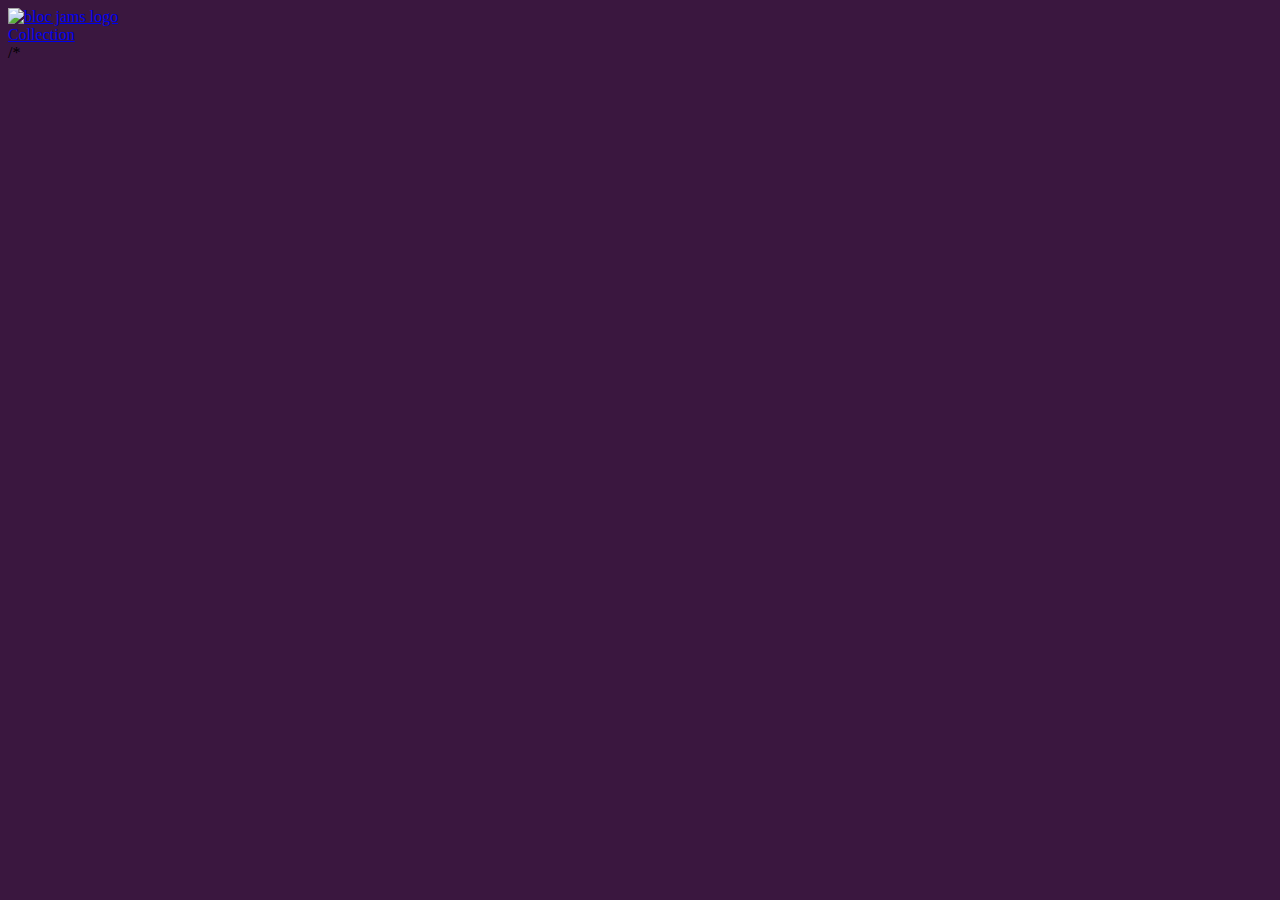
==== app/index.html @ 5c323397 "Chapter-3-routing committed" ====
<!DOCTYPE html>
<html ng-app="blocJams">

        <title>Bloc Jams</title>
        <meta name="viewport" content="width=device-width, initial-scale=1">
        <link rel="stylesheet" type="text/css" href="http://fonts.googleapis.com/css?family=Open+Sans:400,800,600,700,300">
        <link rel="stylesheet" type="text/css" href="http://code.ionicframework.com/ionicons/2.0.1/css/ionicons.min.css">
        <link rel="stylesheet" type="text/css" href="styles/normalize.css">
        <link rel="stylesheet" type="text/css" href="styles/main.css">
        <link rel="stylesheet" type="text/css" href="styles/landing.css">
    </head>
    <body class="landing">
        <nav class="navbar">
            <a href="index.html" class="logo">
                <img src="assets/images/bloc_jams_logo.png" alt="bloc jams logo">
            </a>
            <div class="links-container">
                <a href="collection.html" class="navbar-link">Collection</a>
            </div>
        </nav>
        <ui-view></ui-view>
/*
        <script src="https://ajax.googleapis.com/ajax/libs/angularjs/1.6.4/angular.min.js"></script>
        <script src="https://cdnjs.cloudflare.com/ajax/libs/angular-ui-router/0.4.2/angular-ui-router.min.js"></script>
        <script src="scripts/app.js"></script>
    </body>
</html>
---- app/styles/landing.css ----
body.landing {
    background-color: rgb(58,23,63);
}

.hero-content {
    position: relative;
    min-height: 600px;
    background-image: url(../assets/images/bloc_jams_bg.jpg);
    background-repeat: no-repeat;
    background-position: center center;
    background-size: cover;
}

.hero-content .hero-title {
    position: absolute;
    top: 40%;
    -webkit-transform: translateY(-50%);
    -moz-transform: translateY(-50%);
    transform: translateY(-50%);
    width: 100%;
    text-align: center;
    font-size: 4rem;
    font-weight: 300;
    text-transform: uppercase;
    letter-spacing: 0.5rem;
    text-shadow: 1px 1px 0px rgb(58,23,63);
}

.selling-points {
    position: relative;
}

.point {
    position: relative;
    padding: 2rem;
    text-align: center;
    opacity: 1;
    -webkit-transform: scaleX(0.9) translateY(3rem);
    -moz-transform: scaleX(0.9) translateY(3rem);
    transform: scaleX(0.9) translateY(3rem);
/*    -webkit-transition: all 0.25s ease-in-out;
    -moz-transition: all 0.25s ease-in-out;
    transition: all 0.25s ease-in-out;
    -webkit-transition-delay: 0.2s;
    -moz-transition-delay: 0.2s;
    transition-delay: 0.2s;
*/    
}

.point .point-title {
    font-size: 1.25rem;
}

.ion-music-note,
.ion-radio-waves,
.ion-iphone {
    color: rgb(233,50,117);
    font-size: 5rem;
}
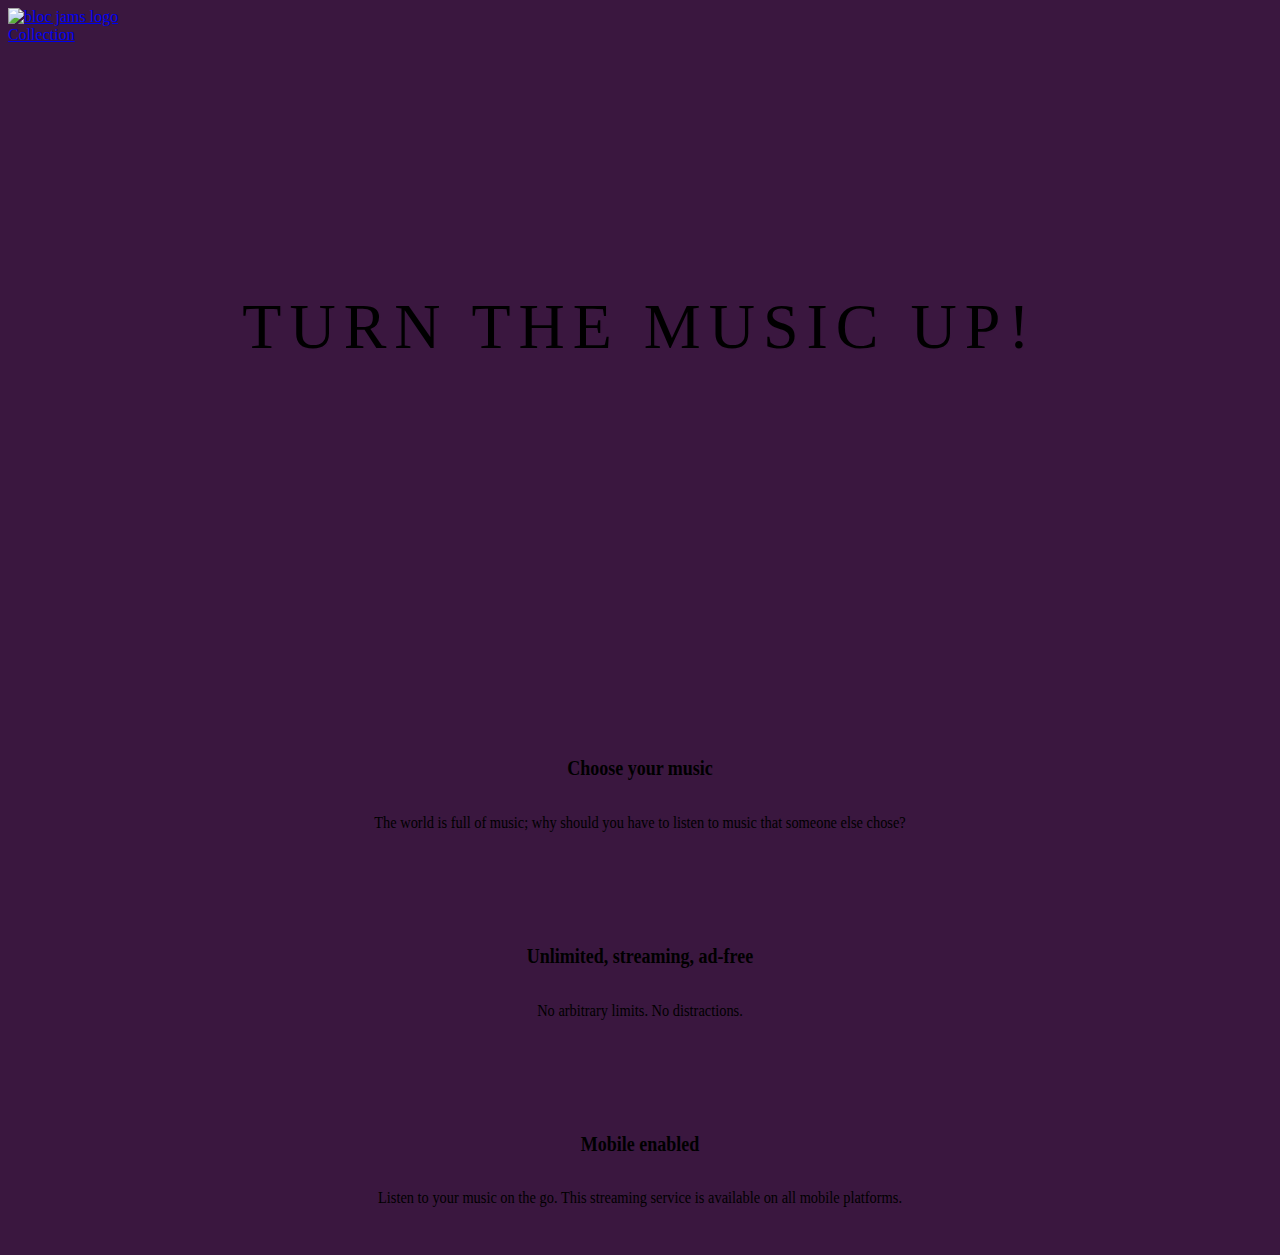
==== commit 03a9f54f: "chapter-3-routing complted part 2" ====
--- a/app/index.html
+++ b/app/index.html
@@ -18,8 +18,29 @@
                 <a href="collection.html" class="navbar-link">Collection</a>
             </div>
         </nav>
+
+        <section class="hero-content">
+            <h1 class="hero-title">Turn the music up!</h1>
+        </section>
+
+        <section class="selling-points container clearfix">
+            <div class="point column third">
+                <span class="ion-music-note"></span>
+                <h5 class="point-title">Choose your music</h5>
+                <p class="point-description">The world is full of music; why should you have to listen to music that someone else chose?</p>
+            </div>
+            <div class="point column third">
+                <span class="ion-radio-waves"></span>
+                <h5 class="point-title">Unlimited, streaming, ad-free</h5>
+                <p class="point-description">No arbitrary limits. No distractions.</p>
+            </div>
+            <div class="point column third">
+                <span class="ion-iphone"></span>
+                <h5 class="point-title">Mobile enabled</h5>
+                <p class="point-description">Listen to your music on the go. This streaming service is available on all mobile platforms.</p>
+            </div>
+        </section>
         <ui-view></ui-view>
-/*
         <script src="https://ajax.googleapis.com/ajax/libs/angularjs/1.6.4/angular.min.js"></script>
         <script src="https://cdnjs.cloudflare.com/ajax/libs/angular-ui-router/0.4.2/angular-ui-router.min.js"></script>
         <script src="scripts/app.js"></script>
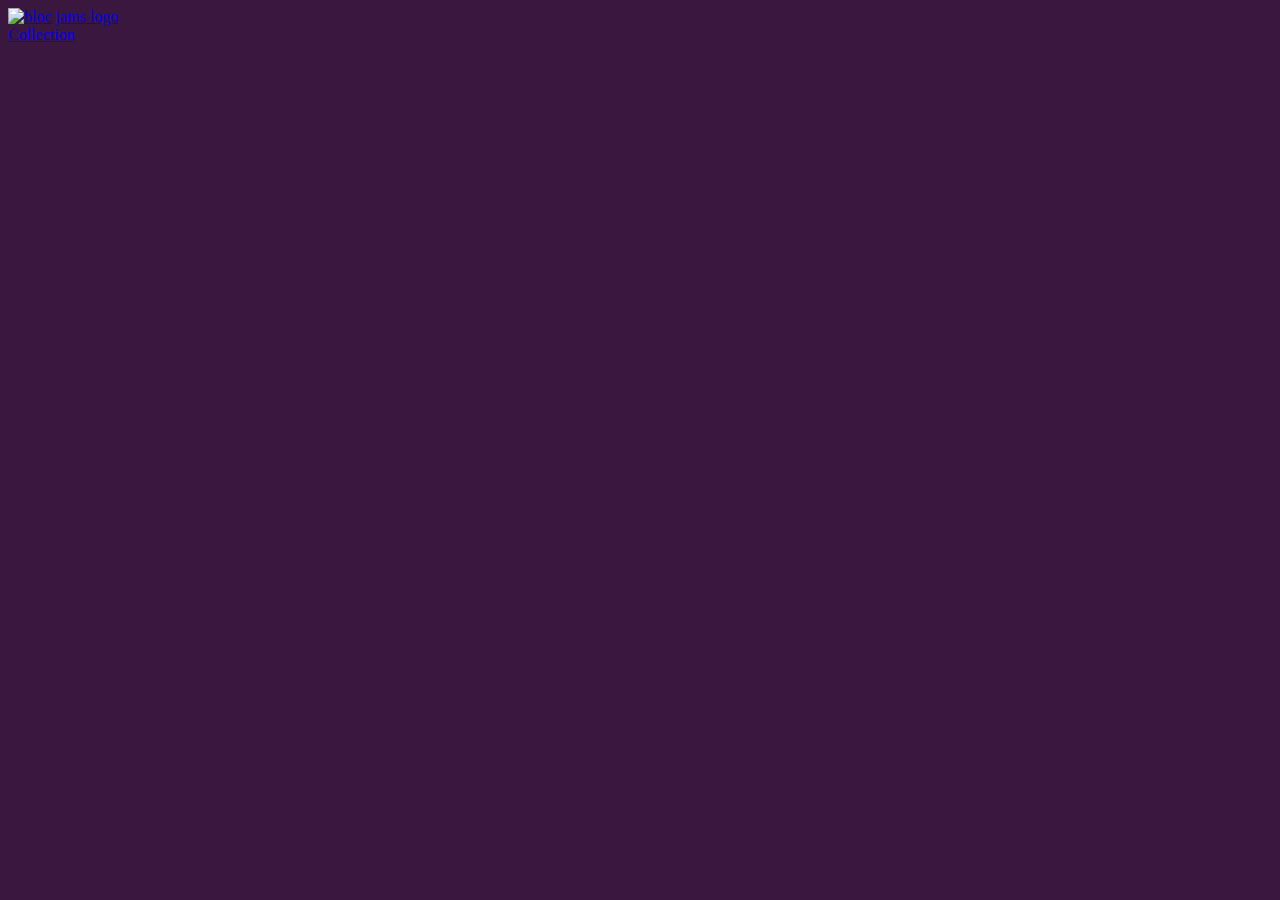
==== commit d94a188d: "assignment-3-routing completed" ====
--- a/app/index.html
+++ b/app/index.html
@@ -19,30 +19,9 @@
             </div>
         </nav>
 
-        <section class="hero-content">
-            <h1 class="hero-title">Turn the music up!</h1>
-        </section>
 
-        <section class="selling-points container clearfix">
-            <div class="point column third">
-                <span class="ion-music-note"></span>
-                <h5 class="point-title">Choose your music</h5>
-                <p class="point-description">The world is full of music; why should you have to listen to music that someone else chose?</p>
-            </div>
-            <div class="point column third">
-                <span class="ion-radio-waves"></span>
-                <h5 class="point-title">Unlimited, streaming, ad-free</h5>
-                <p class="point-description">No arbitrary limits. No distractions.</p>
-            </div>
-            <div class="point column third">
-                <span class="ion-iphone"></span>
-                <h5 class="point-title">Mobile enabled</h5>
-                <p class="point-description">Listen to your music on the go. This streaming service is available on all mobile platforms.</p>
-            </div>
-        </section>
-        <ui-view></ui-view>
-        <script src="https://ajax.googleapis.com/ajax/libs/angularjs/1.6.4/angular.min.js"></script>
-        <script src="https://cdnjs.cloudflare.com/ajax/libs/angular-ui-router/0.4.2/angular-ui-router.min.js"></script>
-        <script src="scripts/app.js"></script>
+          <script src="https://ajax.googleapis.com/ajax/libs/angularjs/1.6.4/angular.min.js"></script>
+          <script src="https://cdnjs.cloudflare.com/ajax/libs/angular-ui-router/0.4.2/angular-ui-router.min.js"></script>
+          <script src="scripts/app.js"></script>
     </body>
 </html>
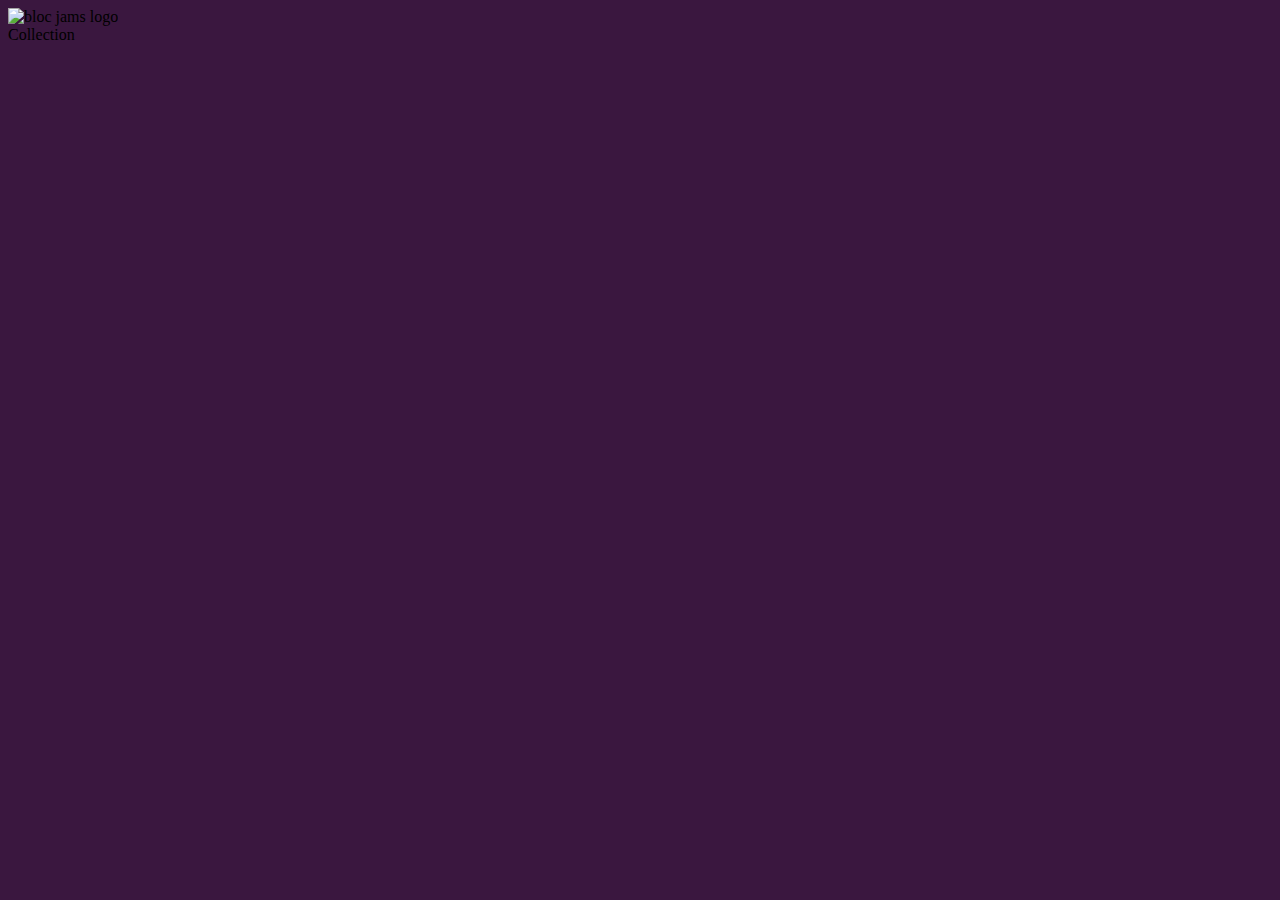
==== commit 329dfc87: "chapter-5-controllers committed" ====
--- a/app/index.html
+++ b/app/index.html
@@ -8,20 +8,26 @@
         <link rel="stylesheet" type="text/css" href="styles/normalize.css">
         <link rel="stylesheet" type="text/css" href="styles/main.css">
         <link rel="stylesheet" type="text/css" href="styles/landing.css">
+         <link rel="stylesheet" type="text/css" href="styles/collection.css">
+         <link rel="stylesheet" type="text/css" href="styles/album.css">
+         <link rel="stylesheet" type="text/css" href="styles/player_bar.css">
     </head>
     <body class="landing">
         <nav class="navbar">
-            <a href="index.html" class="logo">
+            <a ui-sref="landing" class="logo">
                 <img src="assets/images/bloc_jams_logo.png" alt="bloc jams logo">
             </a>
             <div class="links-container">
-                <a href="collection.html" class="navbar-link">Collection</a>
+                <a ui-sref="collection" class="navbar-link">Collection</a>
             </div>
         </nav>
-
+          <ui-view></ui-view>
 
           <script src="https://ajax.googleapis.com/ajax/libs/angularjs/1.6.4/angular.min.js"></script>
           <script src="https://cdnjs.cloudflare.com/ajax/libs/angular-ui-router/0.4.2/angular-ui-router.min.js"></script>
           <script src="scripts/app.js"></script>
+          <script src="/scripts/controllers/LandingCtrl.js"></script>
+          <script src="/scripts/fixtures.js"></script>
+          <script src="/scripts/controllers/CollectionCtrl.js"></script>
     </body>
 </html>
